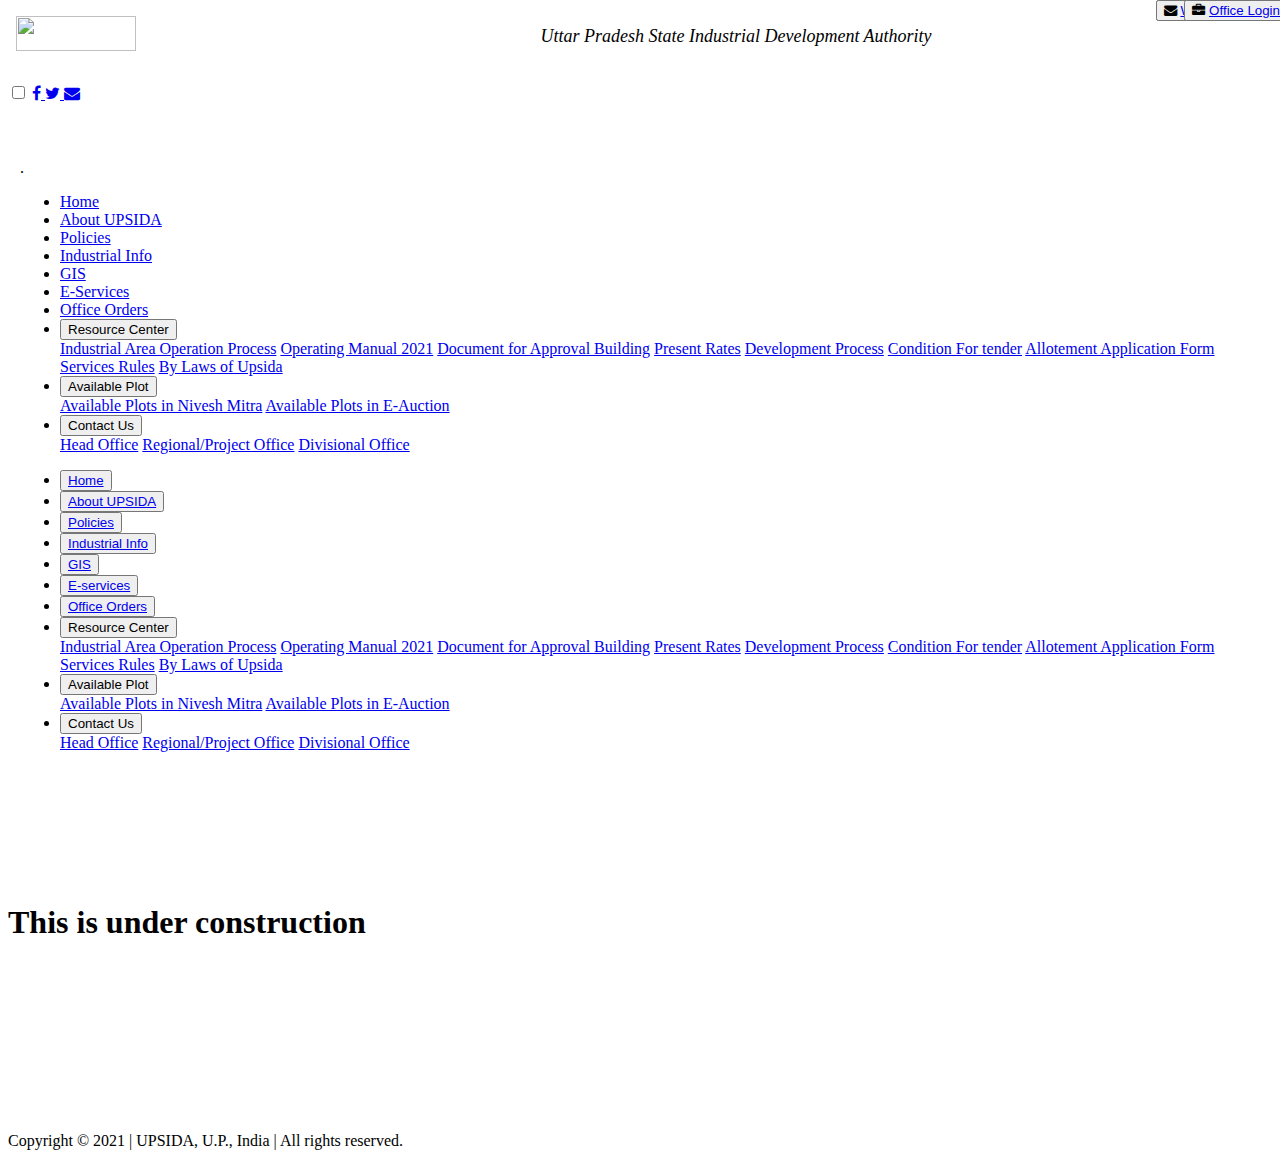
==== dummypage.html @ 72280490 "Border added to navigation bar" ====
<!DOCTYPE html>
<html lang="en">

<head>
    <meta charset="UTF-8">
    <meta http-equiv="X-UA-Compatible" content="IE=edge">
    <meta name="viewport" content="width=device-width, initial-scale=1.0">

    <link href="/upsida//css/bootstrap.css" rel="stylesheet">
    <link rel="stylesheet" href="/upsida/css/style.css">
    <link rel="stylesheet" href="/upsida/css/hamburgerstyle.css">
    <link rel="stylesheet" href="/upsida/css/social_media_hangles.css">
    <link rel="stylesheet" href="/upsida/css/custom_button_style.css">
    <link rel="stylesheet" href="/upsida/css/showcase.css">
    <link rel="stylesheet" href="/upsida/css/footer.css">
    <link rel="stylesheet" href="/upsida/css/scroller.css">
    <link rel="stylesheet" href="//maxcdn.bootstrapcdn.com/font-awesome/4.3.0/css/font-awesome.min.css">
    <title>UPSIDA</title>
</head>

<body>


    <div class="container custom_text_color mb-0">


        <header class="nav navbar navbar-expand-lg navbar-primary fixed-top bg-white">

            <a style="position: fixed; left: 1rem; top: 1rem;" class="navbar-brand custom_text_color ms-5" href="#">
                <img src="/upsida/images/log+title.png" width="120" height="35" class="d-inline-block align-text-top">
            </a>
            <p style="margin-left: 12rem; text-align: center; padding-top: 0.5rem; font-style:oblique; font-size: large;"
                class="navbar-primary navbar-expand d-none d-md-none d-lg-block fw-bold mt-1">Uttar Pradesh State
                Industrial Development Authority</p>


            <!--Clock starts here-->
            <span style="margin-left: 10%; font-size: small;" class="d-none d-md-none d-lg-block" id="clock"> </span>
            <!--Clock ends here-->

            <!--Webmail and office login part starts here-->
            <div style="position: fixed; top: 0rem; right: 2.5rem;" class="d-none d-lg-block justify-content-between">
                <button class="btn btn-dark">
                    <i class="fa fa-envelope"></i>
                    <span><a href="https://webmail.upsidc.com/" target="_blank">Webmail</a></span>
                  </button>
            </div>
            <div style="position: fixed; top: 0rem; right: 0rem;" class="d-none d-lg-block justify-content-between">
                  <button class="btn btn-dark">
                    <i class="fa fa-briefcase"></i>
                    <span><a href="https://www.onlineupsidc.com/OfficeUsers/Login.aspx" target="_blank">Office Login</a></span>
                  </button>
            </div>
            <div style="position: fixed; top: 0rem; right: 2.5rem;" class="d-lg-none d-xl-none">
                <button class="btn btn-dark">
                    <i class="fa fa-envelope"></i>
                    <span><a href="https://webmail.upsidc.com/" target="_blank">Webmail</a></span>
                  </button>
            </div>
            <div style="position: fixed; top: 0rem; right: -0.5rem;" class="d-lg-none d-xl-none">
                  <button class="btn btn-dark">
                    <i class="fa fa-briefcase"></i>
                    <span><a href="/upsida/public/login.html" target="_blank">Office Login</a></span>
                </button>
            </div>
            <!--Webmail and office login part ends here-->

            <!--Social Media Handles start-->
            <div class="menu ">
                <div id="mydiv">
                    <input type="checkbox" href="#" class="menu-open" name="menu-open" id="menu-open" />
                    <label class="menu-open-button" for="menu-open">
                        <span class="hamburger_ hamburger-1"></span>
                        <span class="hamburger_ hamburger-2"></span>
                        <span class="hamburger_ hamburger-3"></span>
                    </label>
                    <a href="#" class="menu-item"> <i class="fa fa-facebook"></i> </a>
                    <a href="#" class="menu-item"> <i class="fa fa-twitter"></i> </a>
                    <a href="#" class="menu-item"> <i class="fa fa-envelope"></i> </a>
                </div>
            </div>
            <!--Social Media Handles end-->

        </header>

        <div style="margin-top: 3.5rem;" class="container border-success fixed-top">

            <nav style="padding-left: 0.75rem;" class="nav navbar navbar-expand-sm bg-white border-bottom border-start border-end">

                <!--This Visible Division is visible only on mobile-->

                <div class="d-lg-none d-xl-none">.
                <!--<div class="d-block d-sm-none">-->
                    <div class="nav-container">
                        <div class="nav-toggle"></div>
                        <ul class="nav-items">
                            <li class="nav-item1"><a href="/upsida/index.html">Home</a></li>
                            <li class="nav-item1"><a href="/upsida/public/about.html">About UPSIDA</a></li>
                            <li class="nav-item1"><a href="#">Policies</a></li>
                            <li class="nav-item1"><a href="#">Industrial Info</a></li>
                            <li class="nav-item1"><a href="#">GIS</a></li>
                            <li class="nav-item1"><a href="#">E-Services</a></li>
                            <li class="nav-item1"><a href="#">Office Orders</a></li>
                            <li>
                                <div class="dropup">
                                    <button class="dropbtn nav-item1">Resource Center</button>
                                    <span class="icon"></span>
                                    <div class="dropup-content">
                                        <a href="#">Industrial Area Operation Process</a>
                                        <a href="#">Operating Manual 2021</a>
                                        <a href="#">Document for Approval Building</a>
                                        <a href="#">Present Rates</a>
                                        <a href="#">Development Process</a>
                                        <a href="#">Condition For tender</a>
                                        <a href="#">Allotement Application Form</a>
                                        <a href="#">Services Rules</a>
                                        <a href="#">By Laws of Upsida</a>
                                    </div>
                                </div>
                            </li>
                            <li>
                                <div class="dropup">
                                    <button class="dropbtn nav-item1">Available Plot</button>
                                    <div class="dropup-content">
                                        <a href="#">Available Plots in Nivesh Mitra</a>
                                        <a href="#">Available Plots in E-Auction</a>
                                    </div>
                                </div>
                            </li>
                            <li>
                                <div class="dropup">
                                    <button class="dropbtn nav-item1">Contact Us</button>
                                    <div class="dropup-content">
                                        <a href="/upsida/public/contact1.html">Head Office</a>
                                        <a href="/upsida/public/contact2.html">Regional/Project Office</a>
                                        <a href="/upsida/public/contact3.html">Divisional Office</a>
                                    </div>
                                </div>
                            </li>
                        </ul>
                    </div>
                </div>

                <!--This Visible Division is visible only on Desktop-->
                
                <div class="d-none d-lg-block justify-content-between">
                <!--<div class="d-none d-sm-block justify-content-between">-->
                    <ul class="nav navbar-nav">

                        <li class="nav-item">
                            <div class="dropdown">
                                <button class="btn btn-default dropbtn"><a href="/upsida/index.html">Home</a></button>
                            </div>
                        </li>
                        <li class="nav-item">
                            <div class="dropdown">
                                <button class="btn btn-default dropbtn"><a href="/upsida/public/about.html">About
                                        UPSIDA</a></button>
                            </div>
                        </li>
                        <li class="nav-item">
                            <div class="dropdown">
                                <button class="btn btn-default dropbtn"><a href="#">Policies</a></button>
                            </div>
                        </li>
                        <li class="nav-item">
                            <div class="dropdown">
                                <button class="btn btn-default dropbtn"><a href="#">Industrial Info</a></button>
                            </div>
                        </li>
                        <li class="nav-item">
                            <div class="dropdown">
                                <button class="btn btn-default dropbtn"><a href="#">GIS</a></button>
                            </div>
                        </li>
                        <li class="nav-item">
                            <div class="dropdown">
                                <button class="btn btn-default dropbtn"><a href="#">E-services</a></button>
                            </div>
                        </li>
                        <li class="nav-item">
                            <div class="dropdown">
                                <button class="btn btn-default dropbtn"><a href="#">Office Orders</a></button>
                            </div>
                        </li>


                        <li class="nav-item">
                            <div class="dropdown">
                                <button class="btn btn-default dropbtn">Resource Center</button>
                                <div class="dropdown-content">
                                    <a href="#">Industrial Area Operation Process</a>
                                    <a href="#">Operating Manual 2021</a>
                                    <a href="#">Document for Approval Building</a>
                                    <a href="#">Present Rates</a>
                                    <a href="#">Development Process</a>
                                    <a href="#">Condition For tender</a>
                                    <a href="#">Allotement Application Form</a>
                                    <a href="#">Services Rules</a>
                                    <a href="#">By Laws of Upsida</a>
                                </div>
                            </div>
                        </li>

                        <li class="nav-item">
                            <div class="dropdown">
                                <button class="btn btn-default dropbtn">Available Plot</button>
                                <div class="dropdown-content">
                                    <a href="#">Available Plots in Nivesh Mitra</a>
                                    <a href="#">Available Plots in E-Auction</a>
                                </div>
                            </div>
                        </li>

                        <li class="nav-item">
                            <div class="dropdown">
                                <button class="btn btn-default dropbtn">Contact Us</button>
                                <div class="dropdown-content">
                                    <a href="/upsida/public/contact1.html">Head Office</a>
                                    <a href="/upsida/public/contact2.html">Regional/Project Office</a>
                                    <a href="/upsida/public/contact3.html">Divisional Office</a>
                                </div>
                            </div>
                        </li>
                    </ul>
                </div>
            </nav>
        </div>


        <div style="margin-top: 12%;" class="container custom_text_color">
            <h1>This is under construction</h1>    
        </div>
    </div>

            <!--filters REquired for displaying social Media handles start -->
    <svg xmlns="http://www.w3.org/2000/svg" version="1.1">
        <defs>
            <filter id="shadowed-goo">
                <feGaussianBlur in="SourceGraphic" result="blur" stdDeviation="10" />
                <feColorMatrix in="blur" mode="matrix" values="1 0 0 0 0  0 1 0 0 0  0 0 1 0 0  0 0 0 18 -7"
                    result="goo" />
                <feGaussianBlur in="goo" stdDeviation="3" result="shadow" />
                <feColorMatrix in="shadow" mode="matrix" values="0 0 0 0 0  0 0 0 0 0  0 0 0 0 0  0 0 0 1 -0.2"
                    result="shadow" />
                <feOffset in="shadow" dx="1" dy="1" result="shadow" />
                <feBlend in2="shadow" in="goo" result="goo" />
                <feBlend in2="goo" in="SourceGraphic" result="mix" />
            </filter>
            <filter id="goo">
                <feGaussianBlur in="SourceGraphic" result="blur" stdDeviation="10" />
                <feColorMatrix in="blur" mode="matrix" values="1 0 0 0 0  0 1 0 0 0  0 0 1 0 0  0 0 0 18 -7"
                    result="goo" />
                <feBlend in2="goo" in="SourceGraphic" result="mix" />
            </filter>
        </defs>
    </svg>
    <!--filters REquired for displaying social Media handles End-->



    <!--Scripts Required for each page start-->
    <script type="text/javascript">
        var clockElement = document.getElementById('clock');
        function clock() {
            var txt = "";
            clockElement.textContent = new Date().toString();
            for (i = 0; i < clockElement.textContent.length - 1; i++) {
                if (clockElement.textContent[i] != "(") {
                    txt += clockElement.textContent[i]
                } else {
                    break;
                }
            }
            clockElement.textContent = txt
            //console.log(clockElement.textContent);
        }
        setInterval(clock, 1000);
    </script>
    <script>
        var dropdown = document.getElementsByClassName("dropdown-btn");
        var i;

        for (i = 0; i < dropdown.length; i++) {
            dropdown[i].addEventListener("click", function () {
                this.classList.toggle("active");
                var dropdownContent = this.nextElementSibling;
                if (dropdownContent.style.display === "block") {
                    dropdownContent.style.display = "none";
                } else {
                    dropdownContent.style.display = "block";
                }
            });
        }
    </script>
    <script src="/upsida/js/draggable.js"></script>
    <script src="/upsida/js/ham.js"></script>
    <script src="/upsida/js/bootstrap.bundle.min.js"></script>
    <!--Scripts Required for each page end-->

    <!--Common Footer for all the pages- Start-->
    <footer id="main-footer">
        <p>Copyright &copy; 2021 | UPSIDA, U.P., India | All rights reserved.</p>
    </footer>
    <!--Common Footer for all the pages- End-->

</body>

</html>
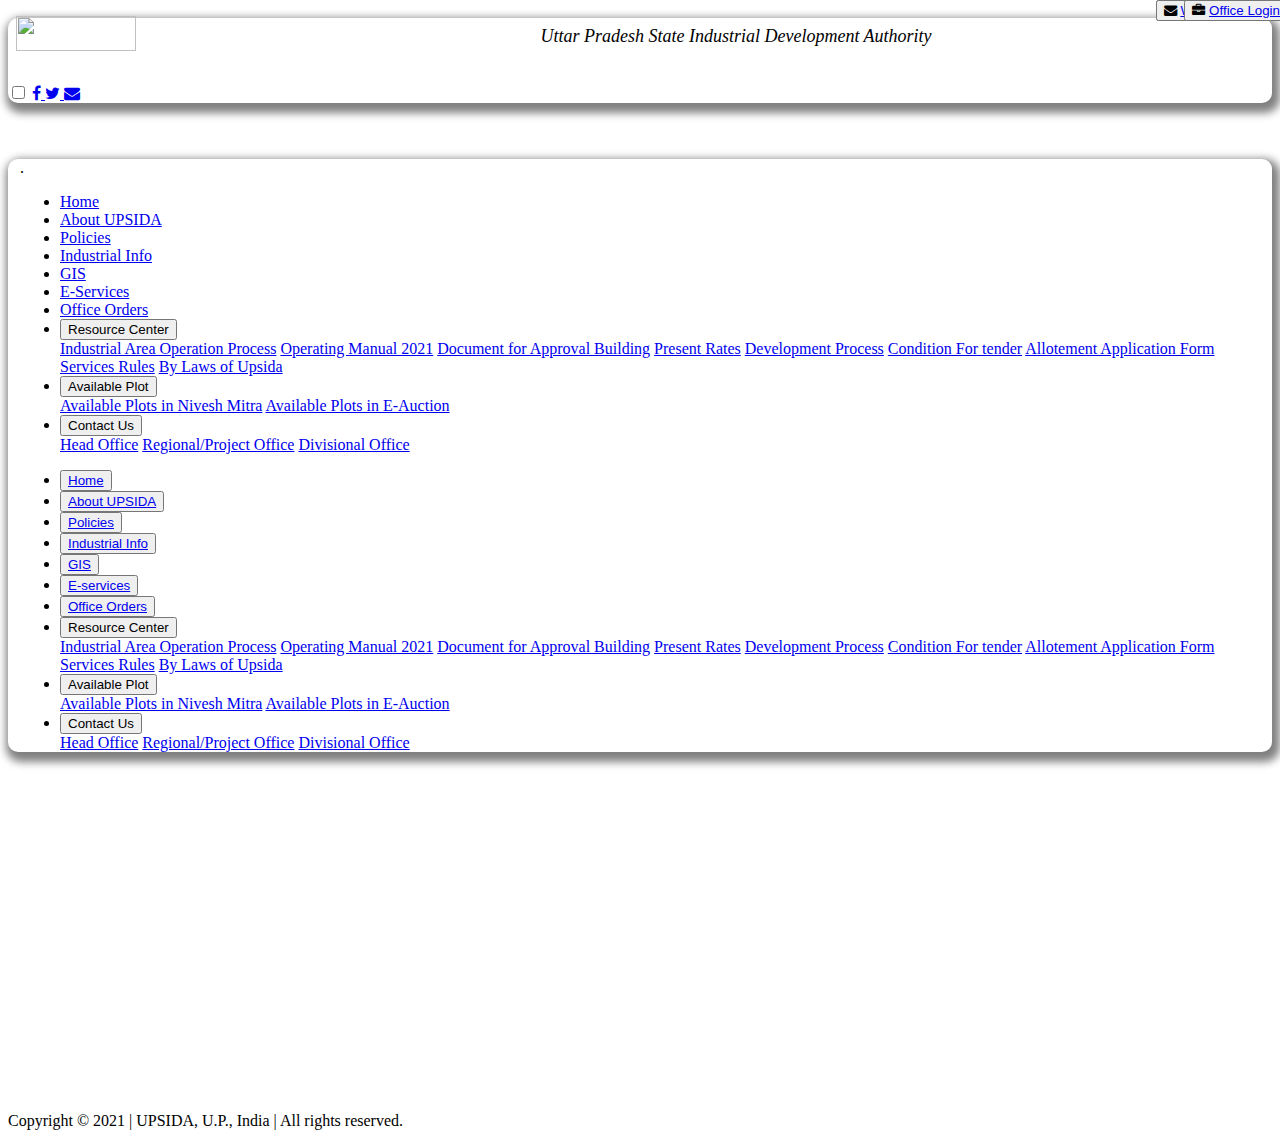
==== commit 5881a3ab: "added" ====
--- a/dummypage.html
+++ b/dummypage.html
@@ -24,7 +24,7 @@
     <div class="container custom_text_color mb-0">
 
 
-        <header class="nav navbar navbar-expand-lg navbar-primary fixed-top bg-white">
+        <header style="box-shadow: 3px 5px 8px 5px grey; border-radius: 10px;" class="nav navbar navbar-expand-lg navbar-primary fixed-top bg-white">
 
             <a style="position: fixed; left: 1rem; top: 1rem;" class="navbar-brand custom_text_color ms-5" href="#">
                 <img src="/upsida/images/log+title.png" width="120" height="35" class="d-inline-block align-text-top">
@@ -48,7 +48,7 @@
             <div style="position: fixed; top: 0rem; right: 0rem;" class="d-none d-lg-block justify-content-between">
                   <button class="btn btn-dark">
                     <i class="fa fa-briefcase"></i>
-                    <span><a href="https://www.onlineupsidc.com/OfficeUsers/Login.aspx" target="_blank">Office Login</a></span>
+                    <span><a href="/upsida/public/login.html" target="_blank">Office Login</a></span>
                   </button>
             </div>
             <div style="position: fixed; top: 0rem; right: 2.5rem;" class="d-lg-none d-xl-none">
@@ -74,8 +74,8 @@
                         <span class="hamburger_ hamburger-2"></span>
                         <span class="hamburger_ hamburger-3"></span>
                     </label>
-                    <a href="#" class="menu-item"> <i class="fa fa-facebook"></i> </a>
-                    <a href="#" class="menu-item"> <i class="fa fa-twitter"></i> </a>
+                    <a href="https://www.facebook.com/UPSIDAGoUP" class="menu-item" target="blank"> <i class="fa fa-facebook"></i> </a>
+                    <a href="https://twitter.com/upsida" class="menu-item" target="blank"> <i class="fa fa-twitter"></i> </a>
                     <a href="#" class="menu-item"> <i class="fa fa-envelope"></i> </a>
                 </div>
             </div>
@@ -85,7 +85,7 @@
 
         <div style="margin-top: 3.5rem;" class="container border-success fixed-top">
 
-            <nav style="padding-left: 0.75rem;" class="nav navbar navbar-expand-sm bg-white border-bottom border-start border-end">
+            <nav style="margin-top: 5px;box-shadow: 3px 5px 8px 5px grey; border-radius: 10px; padding-left: 0.75rem;"class="nav navbar navbar-expand-sm bg-white border-bottom border-start border-end">
 
                 <!--This Visible Division is visible only on mobile-->
 
@@ -96,7 +96,7 @@
                         <ul class="nav-items">
                             <li class="nav-item1"><a href="/upsida/index.html">Home</a></li>
                             <li class="nav-item1"><a href="/upsida/public/about.html">About UPSIDA</a></li>
-                            <li class="nav-item1"><a href="#">Policies</a></li>
+                            <li class="nav-item1"><a href="/upsida/public/policies.html">Policies</a></li>
                             <li class="nav-item1"><a href="#">Industrial Info</a></li>
                             <li class="nav-item1"><a href="#">GIS</a></li>
                             <li class="nav-item1"><a href="#">E-Services</a></li>
@@ -160,7 +160,7 @@
                         </li>
                         <li class="nav-item">
                             <div class="dropdown">
-                                <button class="btn btn-default dropbtn"><a href="#">Policies</a></button>
+                                <button class="btn btn-default dropbtn"><a href="/upsida/public/policies.html">Policies</a></button>
                             </div>
                         </li>
                         <li class="nav-item">
@@ -228,12 +228,16 @@
         </div>
 
 
-        <div style="margin-top: 12%;" class="container custom_text_color">
-            <h1>This is under construction</h1>    
+        <!--This is where Variable part for each page starts-->
+        <div style="margin-top: 15%;" class="container custom_text_color">
+
         </div>
-    </div>
-
-            <!--filters REquired for displaying social Media handles start -->
+        <!--pagewise Variable part ends-->
+</div>
+
+
+
+    <!--filters REquired for displaying social Media handles start -->
     <svg xmlns="http://www.w3.org/2000/svg" version="1.1">
         <defs>
             <filter id="shadowed-goo">
